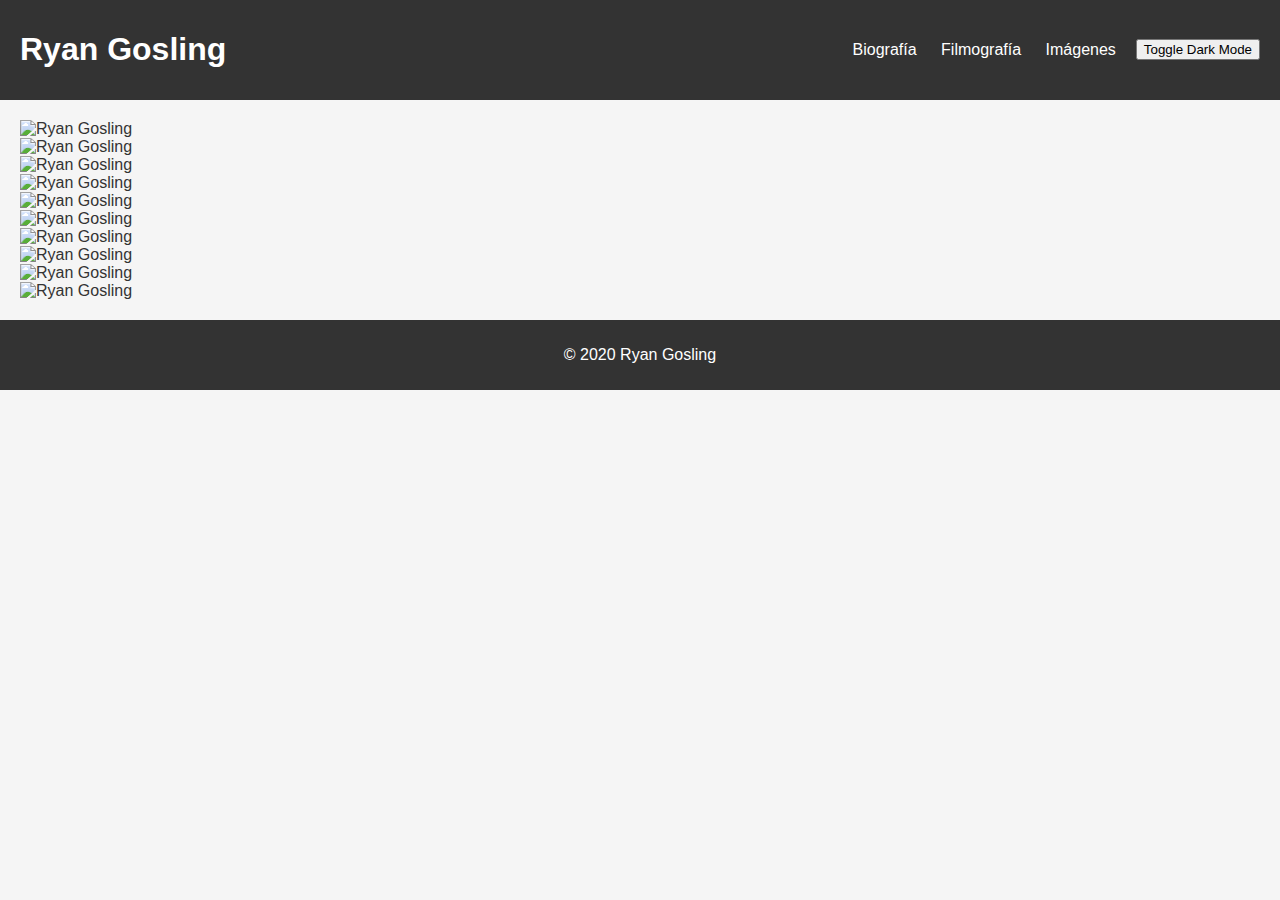
==== view/galeria/galeria.html @ 1c0e2c37 "Add full darkmode" ====
<!DOCTYPE html>
<html lang="en">
<head>
    <meta charset="UTF-8">
    <meta name="viewport" content="width=device-width, initial-scale=1.0">
    <link rel="stylesheet" href="galeria.css">
    <title>Galeria</title>
</head>
    <body>

        <header>
            <h1>Ryan Gosling</h1>
            <nav>
                <ul>
                    <li><a href="../index/index.html">Biografía</a></li>
                    <li><a href="../filmografia/filmografia.html">Filmografía</a></li>
                    <li><a href="#galeria">Imágenes</a></li>
                </ul>
                <button id="theme-toggle">Toggle Dark Mode</button>
            </nav>
        </header>

        <main class="galeria">
            <div class="imagen">
                <img src="" alt="Ryan Gosling" />
            </div>
            <div class="imagen">
                <img src="" alt="Ryan Gosling" />
            </div>
            <div class="imagen">
                <img src="" alt="Ryan Gosling" />
            </div>
            <div class="imagen">
                <img src="" alt="Ryan Gosling" />
            </div>
            <div class="imagen">
                <img src="" alt="Ryan Gosling" />
            </div>
            <div class="imagen">
                <img src="" alt="Ryan Gosling" />
            </div>
            <div class="imagen">
                <img src="" alt="Ryan Gosling" />
            </div>
            <div class="imagen">
                <img src="" alt="Ryan Gosling" />
            </div>
            <div class="imagen">
                <img src="" alt="Ryan Gosling" />
            </div>
            <div class="imagen">
                <img src="" alt="Ryan Gosling" />
            </div>
        </main>

        <footer>
            <p>© 2020 Ryan Gosling</p>
        </footer>
        <script src="darkmode.js"></script>
    </body>
</html>
---- view/galeria/galeria.css ----
body {
    font-family: Arial, sans-serif;
    margin: 0;
    padding: 0;
    background-color: #f5f5f5;
    color: #333;
}

.dark-mode body{
    background-color: #2e2e2e;
    color: #fff
}

header {
    background-color: #333;
    color: #fff;
    padding: 10px 20px;
    text-align: center;
    display: flex;
    justify-content: space-between;
}

nav{
    display: flex;
    justify-content: center;
    align-items: center;
}

nav ul {
    list-style-type: none;
    padding: 0;
}

nav ul li {
    display: inline;
    margin-right: 20px;
}

nav ul li a {
    color: #fff;
    text-decoration: none;
}

main {
    padding: 20px;
}

.dark-mode main{
    background-color: #2e2e2e;
    color: #fff;
}

section {
    margin-bottom: 20px;
    background-color: #f5f5f5;
    padding: 20px;
    margin-bottom: 50px;
    border: 1px solid #ccc;
}

footer {
    background-color: #333;
    color: #fff;
    text-align: center;
    padding: 10px 0;
}

section h2 {
    color: #333;
    border-bottom: 1px solid #ccc;
    padding-bottom: 5px;
}

section ul {
    padding-left: 20px;
}

section ul li {
    margin-bottom: 10px;
}

#informacion {
    background-color: #f5f5f5;
    padding: 20px;
    margin-bottom: 50px;
    border: 1px solid #ccc;
    display: flex;
}

#biografia{
    flex: 1;
}

#informacion-personal {
    flex: 1;
    padding-left: 20px;
}
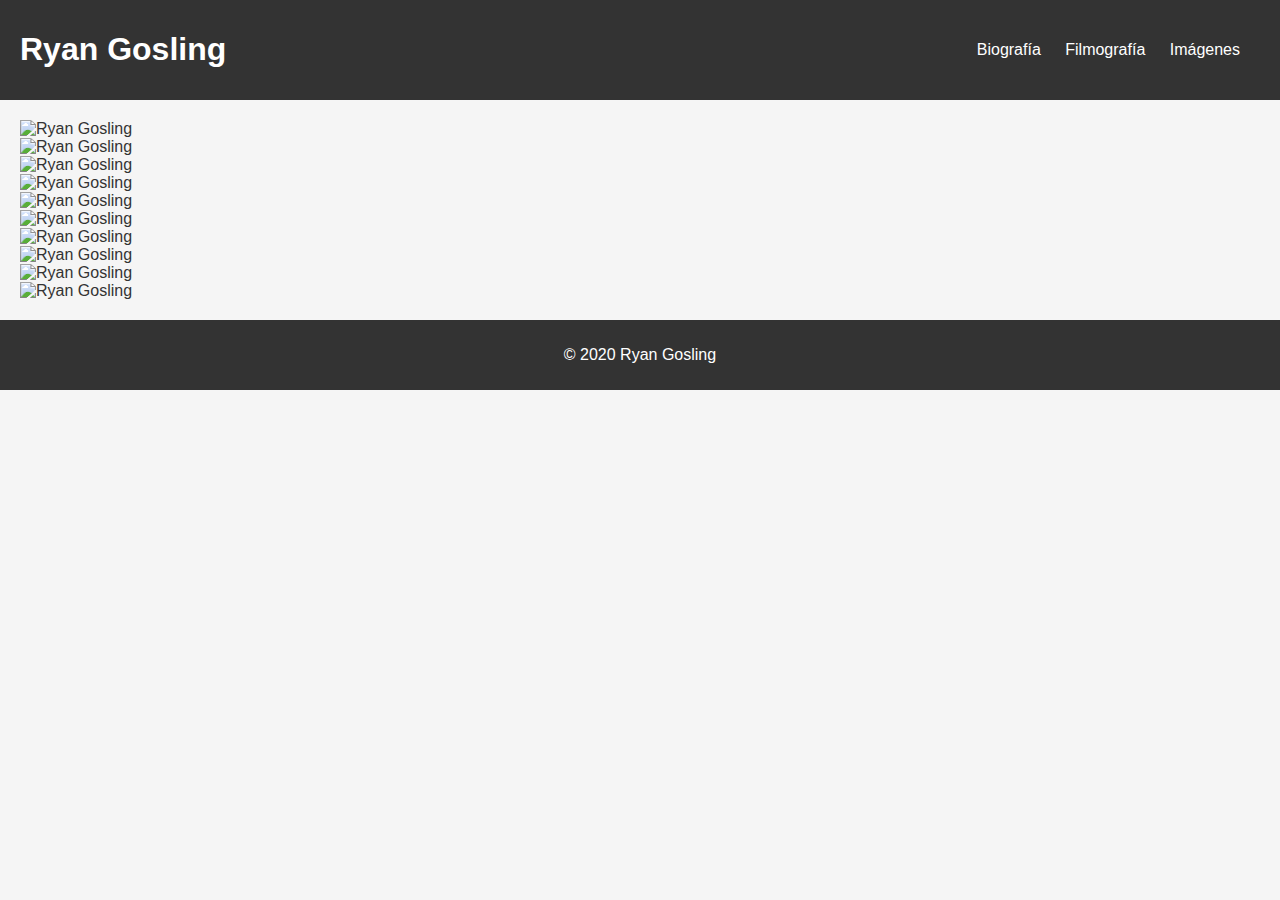
==== commit 1e9c824f: "Añadiendo imagenes" ====
--- a/view/galeria/galeria.html
+++ b/view/galeria/galeria.html
@@ -1,61 +1,60 @@
-<!DOCTYPE html>
-<html lang="en">
-<head>
-    <meta charset="UTF-8">
-    <meta name="viewport" content="width=device-width, initial-scale=1.0">
-    <link rel="stylesheet" href="galeria.css">
-    <title>Galeria</title>
-</head>
-    <body>
-
-        <header>
-            <h1>Ryan Gosling</h1>
-            <nav>
-                <ul>
-                    <li><a href="../index/index.html">Biografía</a></li>
-                    <li><a href="../filmografia/filmografia.html">Filmografía</a></li>
-                    <li><a href="#galeria">Imágenes</a></li>
-                </ul>
-                <button id="theme-toggle">Toggle Dark Mode</button>
-            </nav>
-        </header>
-
-        <main class="galeria">
-            <div class="imagen">
-                <img src="" alt="Ryan Gosling" />
-            </div>
-            <div class="imagen">
-                <img src="" alt="Ryan Gosling" />
-            </div>
-            <div class="imagen">
-                <img src="" alt="Ryan Gosling" />
-            </div>
-            <div class="imagen">
-                <img src="" alt="Ryan Gosling" />
-            </div>
-            <div class="imagen">
-                <img src="" alt="Ryan Gosling" />
-            </div>
-            <div class="imagen">
-                <img src="" alt="Ryan Gosling" />
-            </div>
-            <div class="imagen">
-                <img src="" alt="Ryan Gosling" />
-            </div>
-            <div class="imagen">
-                <img src="" alt="Ryan Gosling" />
-            </div>
-            <div class="imagen">
-                <img src="" alt="Ryan Gosling" />
-            </div>
-            <div class="imagen">
-                <img src="" alt="Ryan Gosling" />
-            </div>
-        </main>
-
-        <footer>
-            <p>© 2020 Ryan Gosling</p>
-        </footer>
-        <script src="darkmode.js"></script>
-    </body>
+<!DOCTYPE html>
+<html lang="en">
+<head>
+    <meta charset="UTF-8">
+    <meta name="viewport" content="width=device-width, initial-scale=1.0">
+    <link rel="stylesheet" href="galeria.css">
+    <title>Galeria</title>
+</head>
+<body>
+
+    <header>
+        <h1>Ryan Gosling</h1>
+        <nav>
+            <ul>
+                <li><a href="../index/index.html">Biografía</a></li>
+                <li><a href="../filmografia/filmografia.html">Filmografía</a></li>
+                <li><a href="#galeria">Imágenes</a></li>
+            </ul>
+        </nav>
+    </header>
+
+    <main class="galeria">
+        <div class="imagen">
+            <img src="" alt="Ryan Gosling" />
+        </div>
+        <div class="imagen">
+            <img src="" alt="Ryan Gosling" />
+        </div>
+        <div class="imagen">
+            <img src="" alt="Ryan Gosling" />
+        </div>
+        <div class="imagen">
+            <img src="" alt="Ryan Gosling" />
+        </div>
+        <div class="imagen">
+            <img src="" alt="Ryan Gosling" />
+        </div>
+        <div class="imagen">
+            <img src="" alt="Ryan Gosling" />
+        </div>
+        <div class="imagen">
+            <img src="" alt="Ryan Gosling" />
+        </div>
+        <div class="imagen">
+            <img src="" alt="Ryan Gosling" />
+        </div>
+        <div class="imagen">
+            <img src="" alt="Ryan Gosling" />
+        </div>
+        <div class="imagen">
+            <img src="" alt="Ryan Gosling" />
+        </div>
+    </main>
+
+    <footer>
+        <p>© 2020 Ryan Gosling</p>
+    </footer>
+
+</body>
 </html>--- a/view/galeria/galeria.css
+++ b/view/galeria/galeria.css
@@ -1,97 +1,87 @@
-body {
-    font-family: Arial, sans-serif;
-    margin: 0;
-    padding: 0;
-    background-color: #f5f5f5;
-    color: #333;
-}
-
-.dark-mode body{
-    background-color: #2e2e2e;
-    color: #fff
-}
-
-header {
-    background-color: #333;
-    color: #fff;
-    padding: 10px 20px;
-    text-align: center;
-    display: flex;
-    justify-content: space-between;
-}
-
-nav{
-    display: flex;
-    justify-content: center;
-    align-items: center;
-}
-
-nav ul {
-    list-style-type: none;
-    padding: 0;
-}
-
-nav ul li {
-    display: inline;
-    margin-right: 20px;
-}
-
-nav ul li a {
-    color: #fff;
-    text-decoration: none;
-}
-
-main {
-    padding: 20px;
-}
-
-.dark-mode main{
-    background-color: #2e2e2e;
-    color: #fff;
-}
-
-section {
-    margin-bottom: 20px;
-    background-color: #f5f5f5;
-    padding: 20px;
-    margin-bottom: 50px;
-    border: 1px solid #ccc;
-}
-
-footer {
-    background-color: #333;
-    color: #fff;
-    text-align: center;
-    padding: 10px 0;
-}
-
-section h2 {
-    color: #333;
-    border-bottom: 1px solid #ccc;
-    padding-bottom: 5px;
-}
-
-section ul {
-    padding-left: 20px;
-}
-
-section ul li {
-    margin-bottom: 10px;
-}
-
-#informacion {
-    background-color: #f5f5f5;
-    padding: 20px;
-    margin-bottom: 50px;
-    border: 1px solid #ccc;
-    display: flex;
-}
-
-#biografia{
-    flex: 1;
-}
-
-#informacion-personal {
-    flex: 1;
-    padding-left: 20px;
-}
+body {
+    font-family: Arial, sans-serif;
+    margin: 0;
+    padding: 0;
+    background-color: #f5f5f5;
+    color: #333;
+}
+
+header {
+    background-color: #333;
+    color: #fff;
+    padding: 10px 20px;
+    text-align: center;
+    display: flex;
+    justify-content: space-between;
+}
+
+nav{
+    display: flex;
+    justify-content: center;
+    align-items: center;
+}
+
+nav ul {
+    list-style-type: none;
+    padding: 0;
+}
+
+nav ul li {
+    display: inline;
+    margin-right: 20px;
+}
+
+nav ul li a {
+    color: #fff;
+    text-decoration: none;
+}
+
+main {
+    padding: 20px;
+}
+
+section {
+    margin-bottom: 20px;
+    background-color: #f5f5f5;
+    padding: 20px;
+    margin-bottom: 50px;
+    border: 1px solid #ccc;
+}
+
+footer {
+    background-color: #333;
+    color: #fff;
+    text-align: center;
+    padding: 10px 0;
+}
+
+section h2 {
+    color: #333;
+    border-bottom: 1px solid #ccc;
+    padding-bottom: 5px;
+}
+
+section ul {
+    padding-left: 20px;
+}
+
+section ul li {
+    margin-bottom: 10px;
+}
+
+#informacion {
+    background-color: #f5f5f5;
+    padding: 20px;
+    margin-bottom: 50px;
+    border: 1px solid #ccc;
+    display: flex;
+}
+
+#biografia{
+    flex: 1;
+}
+
+#informacion-personal {
+    flex: 1;
+    padding-left: 20px;
+}
